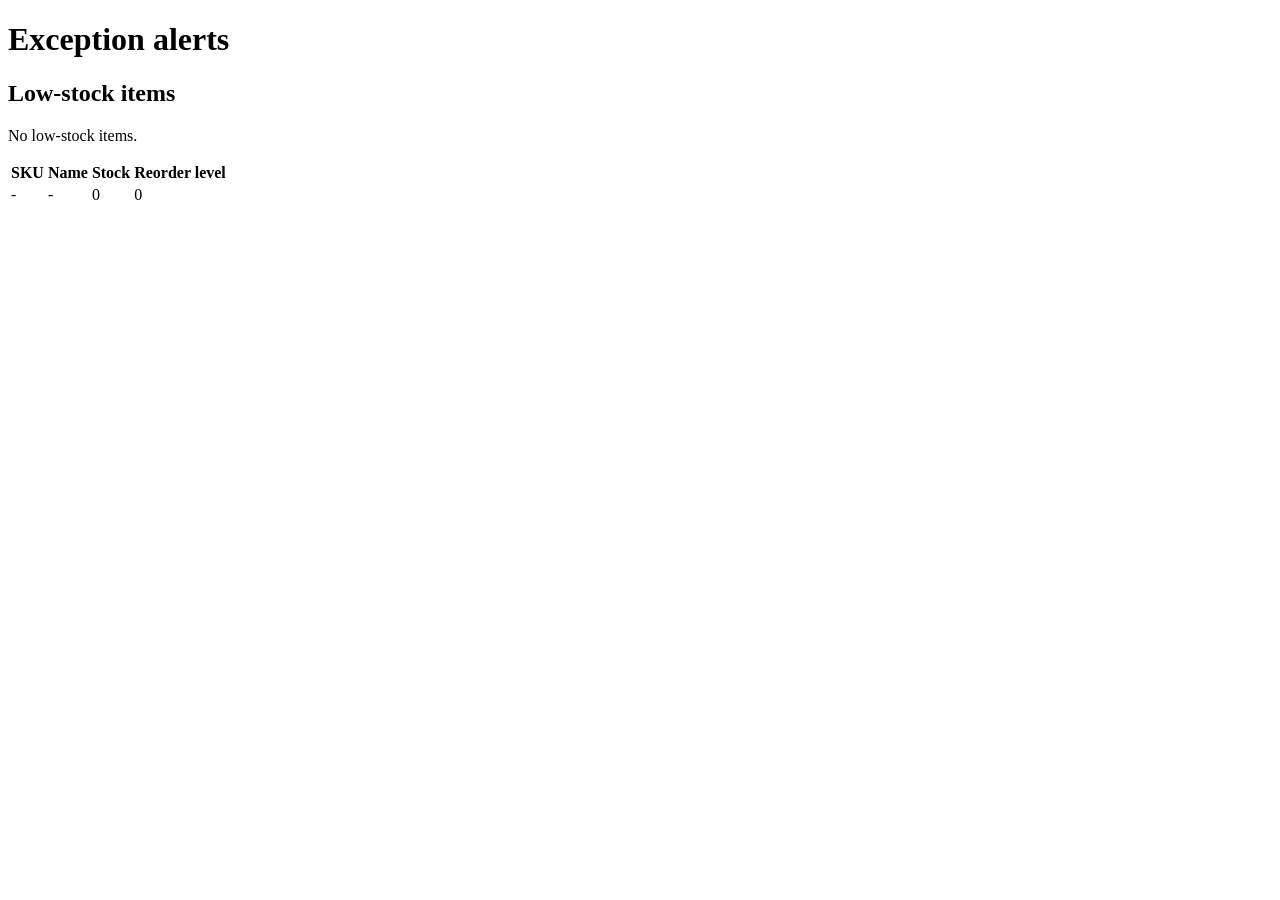
==== src/main/resources/templates/alerts.html @ 169b0877 "feat: add alerts page and dashboard low-stock count" ====
<!DOCTYPE html>
<html xmlns:th="http://www.thymeleaf.org">
<head th:replace="~{fragments :: head('Alerts')}"></head>
<body>
<header th:replace="~{fragments :: nav}"></header>
<main>
  <h1>Exception alerts</h1>
  <h2>Low-stock items</h2>
  <p th:if="${#lists.isEmpty(lowStock)}" id="no-lowstock">No low-stock items.</p>
  <table th:unless="${#lists.isEmpty(lowStock)}" id="lowstock-table">
    <tr><th>SKU</th><th>Name</th><th>Stock</th><th>Reorder level</th></tr>
    <tr th:each="i : ${lowStock}">
      <td th:text="${i.sku}">-</td><td th:text="${i.name}">-</td>
      <td class="low" th:text="${i.stock}">0</td><td th:text="${i.reorderLevel}">0</td>
    </tr>
  </table>
</main>
</body>
</html>
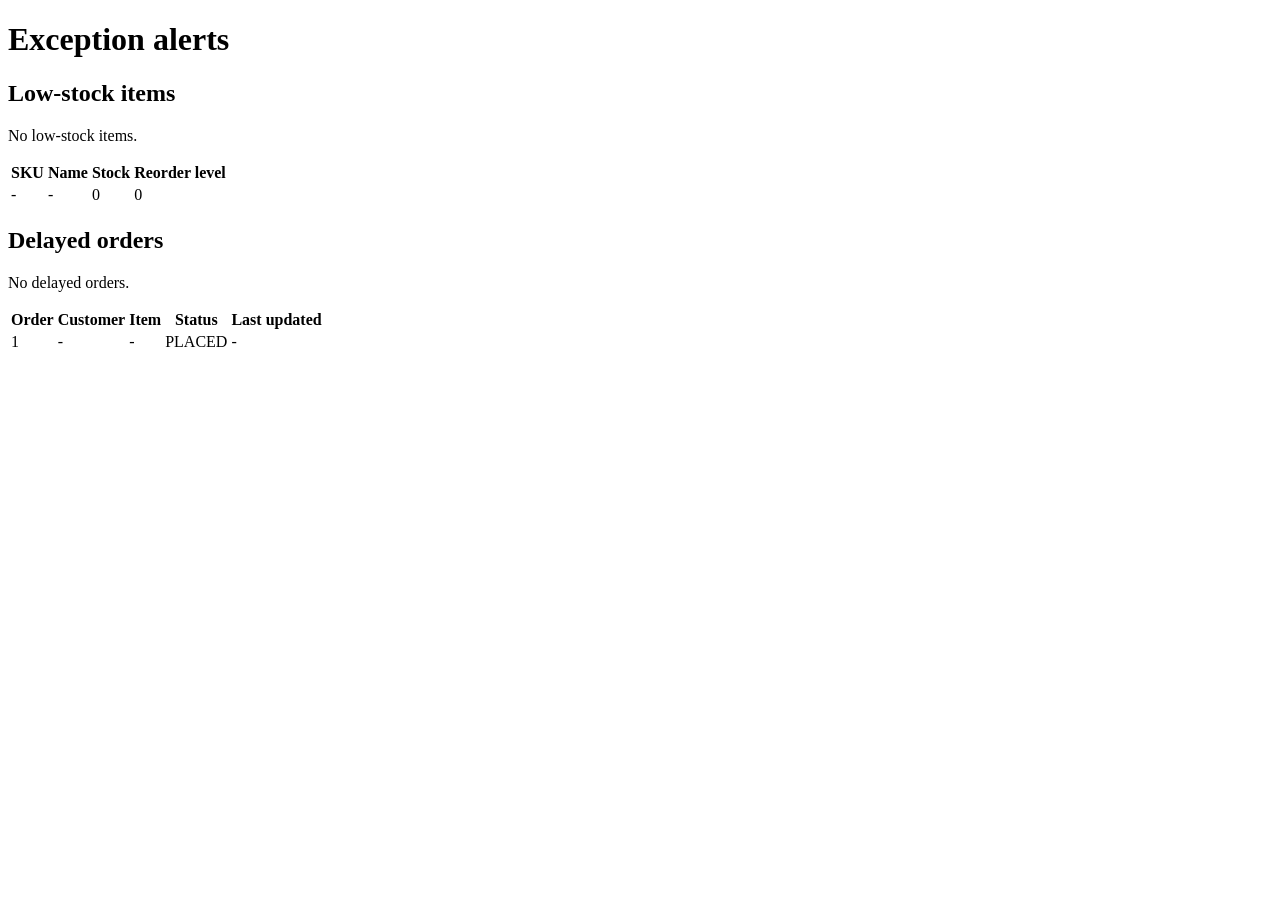
==== commit 223939ed: "feat: add delayed order alert" ====
--- a/src/main/resources/templates/alerts.html
+++ b/src/main/resources/templates/alerts.html
@@ -14,6 +14,17 @@
       <td class="low" th:text="${i.stock}">0</td><td th:text="${i.reorderLevel}">0</td>
     </tr>
   </table>
+  <h2>Delayed orders <small th:text="'(no update for more than ' + ${delayHours} + ' hours)'"></small></h2>
+  <p th:if="${#lists.isEmpty(delayed)}" id="no-delayed">No delayed orders.</p>
+  <table th:unless="${#lists.isEmpty(delayed)}" id="delayed-table">
+    <tr><th>Order</th><th>Customer</th><th>Item</th><th>Status</th><th>Last updated</th></tr>
+    <tr th:each="o : ${delayed}">
+      <td><a th:href="@{/orders/{id}(id=${o.id})}" th:text="${o.id}">1</a></td>
+      <td th:text="${o.customerName}">-</td><td th:text="${o.item.name}">-</td>
+      <td><span th:text="${o.status}" th:class="'badge ' + ${o.status}">PLACED</span></td>
+      <td th:text="${o.updatedAtText}">-</td>
+    </tr>
+  </table>
 </main>
 </body>
 </html>
